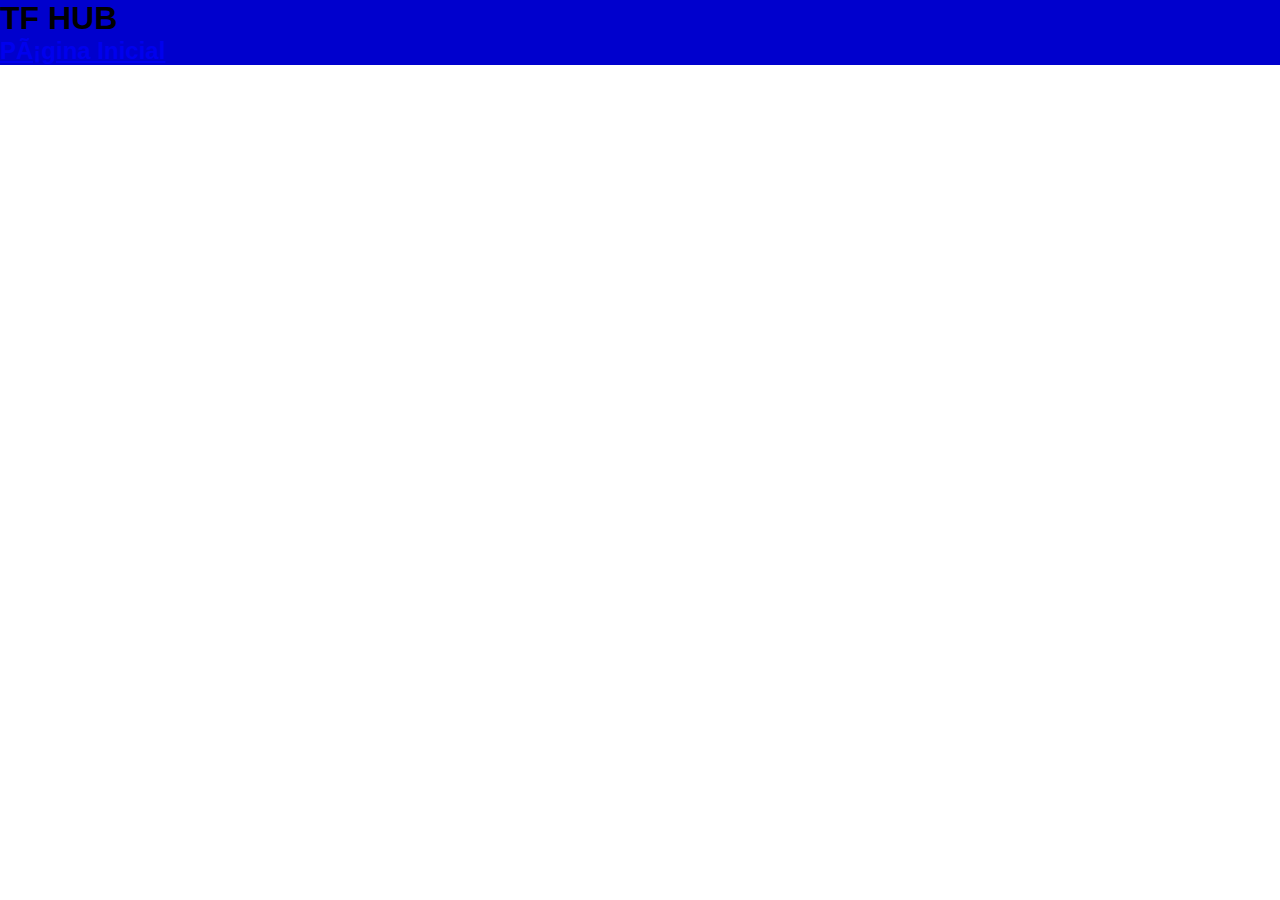
==== TF HUB/index.html @ a03eb8f2 "Add files via upload" ====
<!DOCTYPE html>
<html lang="pt-br">
<head>
    <meta charset="utf=8">
    <title>TF HUB</title>
    <link rel="stylesheet" type="text/css" href="style.css">
</head>
<body>
   
    <div id="oval">
    <h1>TF HUB</h1><p>
    <h2><a href="pagina1.html">Página Inicial</a></h2>
    </div>

</body>



</html>
---- TF HUB/style.css ----
*{
    margin: 0;
    padding: 0;
    font-family: "Trebuchet MS", Arial;
}

#oval{
    background-color: #0000CD;

}
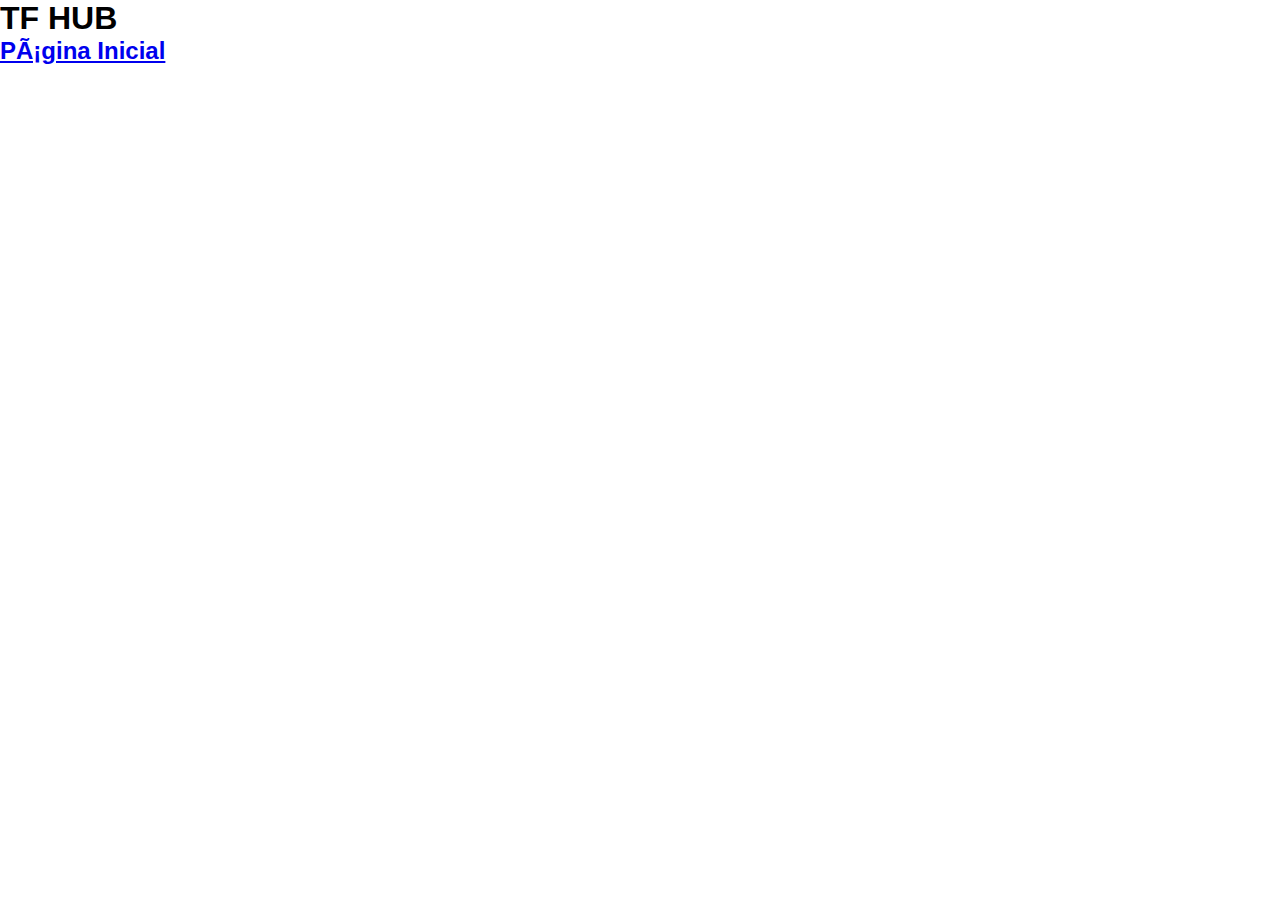
==== commit b9427890: "Update index.html" ====
--- a/TF HUB/index.html
+++ b/TF HUB/index.html
@@ -6,7 +6,9 @@
     <link rel="stylesheet" type="text/css" href="style.css">
 </head>
 <body>
-   
+    <div id="image1"></div>
+        
+    </div>
     <div id="oval">
     <h1>TF HUB</h1><p>
     <h2><a href="pagina1.html">Página Inicial</a></h2>
--- a/TF HUB/style.css
+++ b/TF HUB/style.css
@@ -3,8 +3,15 @@
     padding: 0;
     font-family: "Trebuchet MS", Arial;
 }
-
+/*
 #oval{
     background-color: #0000CD;
 
 }
+*/
+
+#image1{
+
+    background-image: url('imagem1.jpg');
+
+}
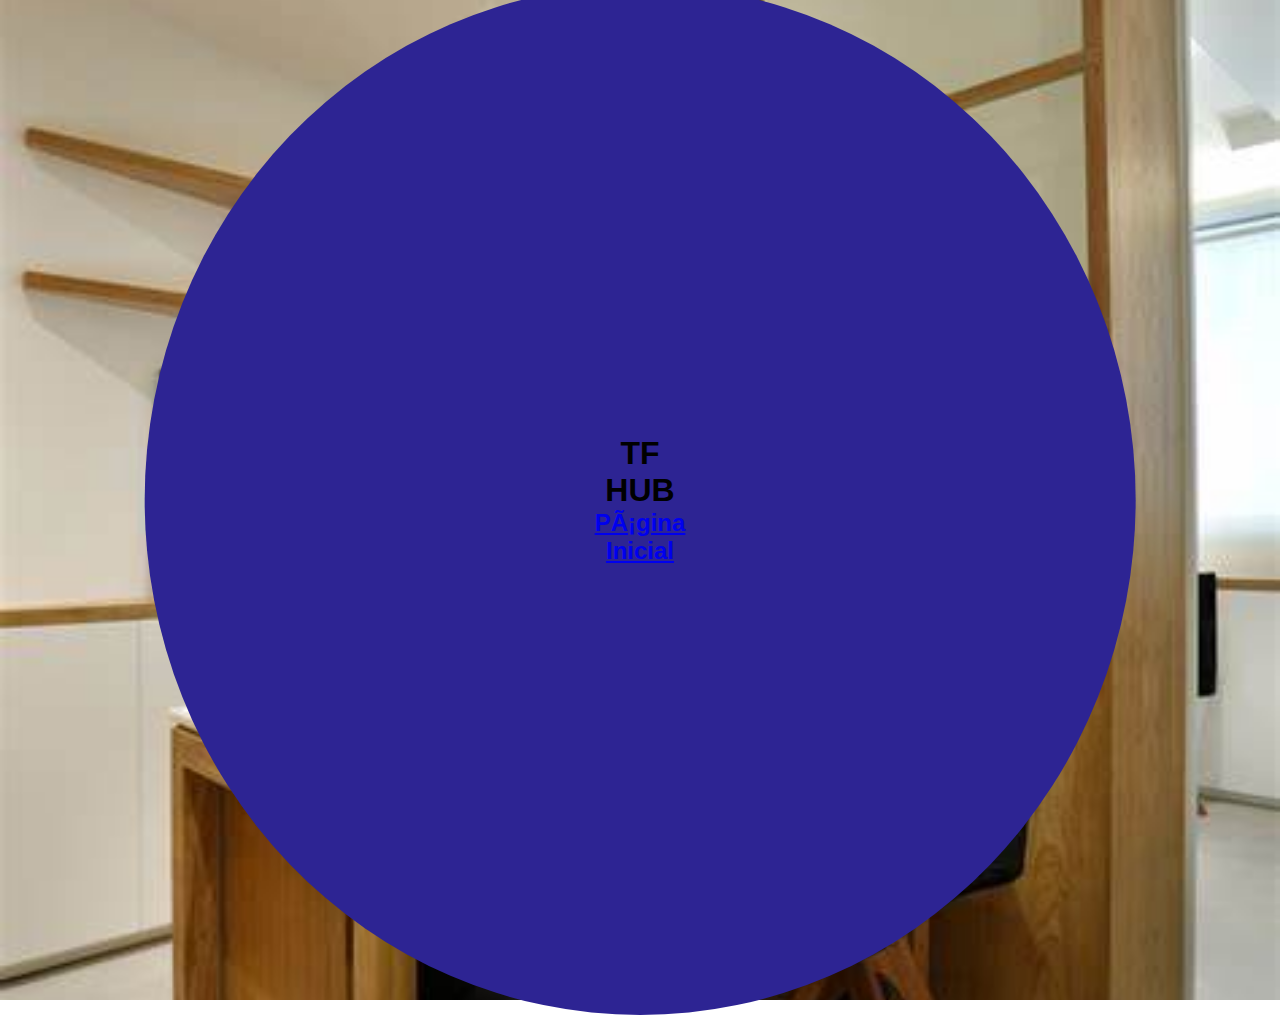
==== commit 19210426: "Update index.html" ====
--- a/TF HUB/index.html
+++ b/TF HUB/index.html
@@ -6,14 +6,14 @@
     <link rel="stylesheet" type="text/css" href="style.css">
 </head>
 <body>
-    <div id="image1"></div>
-        
+    <div id="image1">
+    <div id="oval">
+    <div id="text1">
+        <h1>TF HUB</h1><p>
+        <h2><a href="pagina1.html">Página Inicial</a></h2>
     </div>
-    <div id="oval">
-    <h1>TF HUB</h1><p>
-    <h2><a href="pagina1.html">Página Inicial</a></h2>
     </div>
-
+</div>
 </body>
 
 
--- a/TF HUB/style.css
+++ b/TF HUB/style.css
@@ -3,15 +3,30 @@
     padding: 0;
     font-family: "Trebuchet MS", Arial;
 }
-/*
+
 #oval{
-    background-color: #0000CD;
+    background-color: #2D2493;
+    position: absolute;
+    top: 50%;
+    left: 50%;
+    transform: translate(-50%, -50%);
+    padding: 450px;
+    border-radius: 50%;
+
 
 }
-*/
 
 #image1{
-
+    height: 1000px;
     background-image: url('imagem1.jpg');
+    background-position: center;
+    background-repeat: no-repeat;
+    background-size:cover;
+    position: relative;
+    
 
 }
+
+#text1{
+    text-align: center;
+}
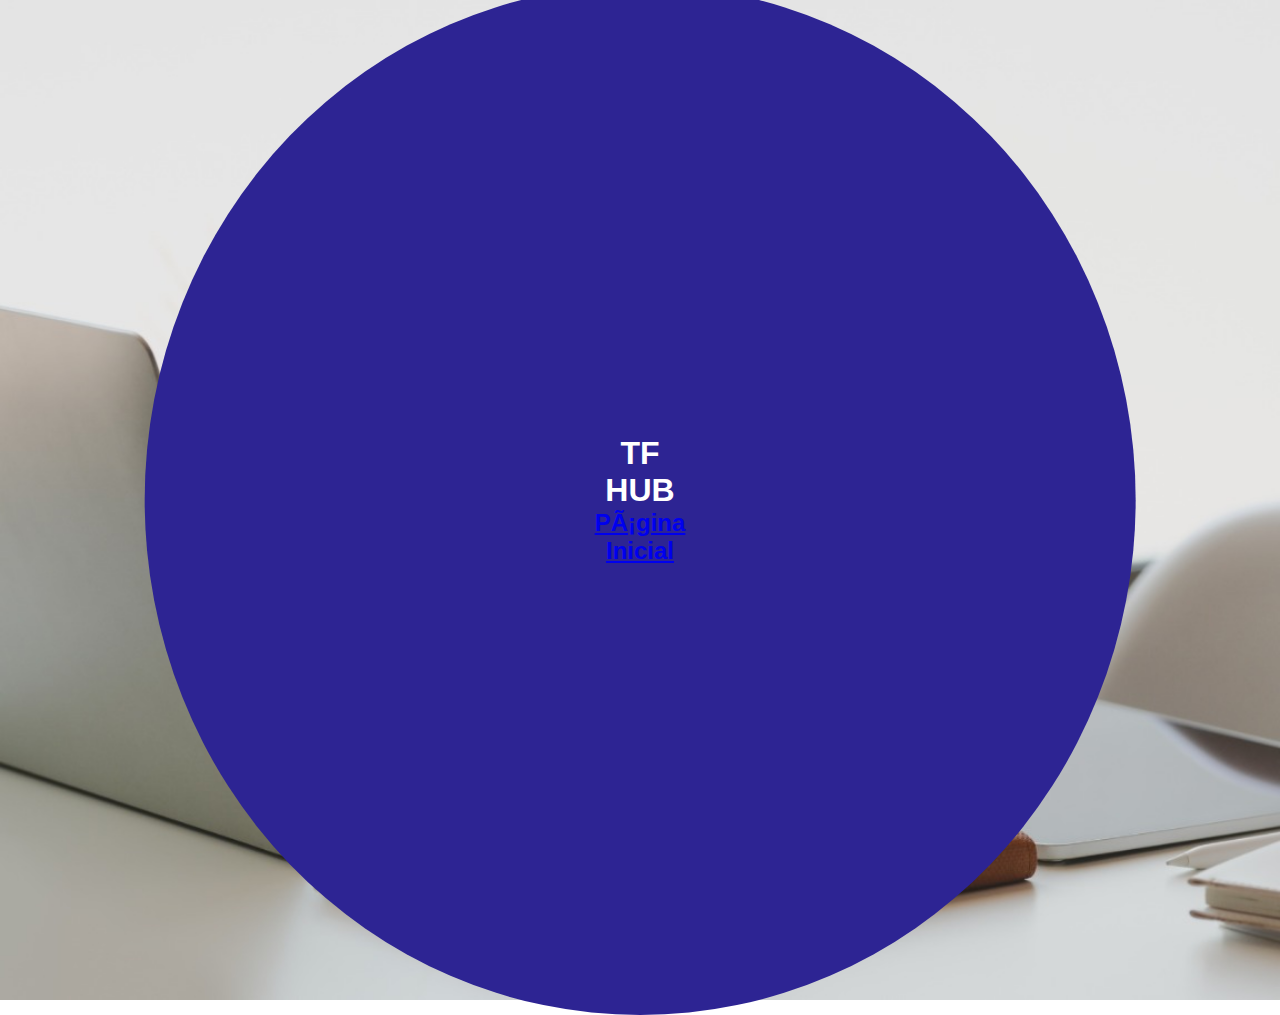
==== commit ab748f93: "Update index.html" ====
--- a/TF HUB/index.html
+++ b/TF HUB/index.html
@@ -1,21 +1,24 @@
 <!DOCTYPE html>
 <html lang="pt-br">
+
 <head>
     <meta charset="utf=8">
     <title>TF HUB</title>
     <link rel="stylesheet" type="text/css" href="style.css">
 </head>
+
 <body>
     <div id="image1">
-    <div id="oval">
-    <div id="text1">
-        <h1>TF HUB</h1><p>
-        <h2><a href="pagina1.html">Página Inicial</a></h2>
+        <div id="oval">
+            <div id="text1">
+                <h1>TF HUB</h1>
+                <p>
+                <h2><a href="pagina1.html">Página Inicial</a></h2>
+            </div>
+        </div>
     </div>
-    </div>
-</div>
 </body>
 
 
 
-</html>
+</html>--- a/TF HUB/style.css
+++ b/TF HUB/style.css
@@ -1,10 +1,10 @@
-*{
+* {
     margin: 0;
     padding: 0;
     font-family: "Trebuchet MS", Arial;
 }
 
-#oval{
+#oval {
     background-color: #2D2493;
     position: absolute;
     top: 50%;
@@ -12,21 +12,246 @@
     transform: translate(-50%, -50%);
     padding: 450px;
     border-radius: 50%;
-
-
-}
-
-#image1{
+    clear: both;
+
+
+
+}
+
+#image1 {
     height: 1000px;
-    background-image: url('imagem1.jpg');
+    background-image: url('imagem12.jpg');
     background-position: center;
     background-repeat: no-repeat;
-    background-size:cover;
+    background-size: cover;
     position: relative;
-    
-
-}
-
-#text1{
-    text-align: center;
-}
+
+
+}
+
+#text1 {
+    text-align: center;
+    color: white;
+
+}
+
+#TF {
+
+    margin-left: -18%;
+
+}
+
+#HUB {
+
+    margin-left: -15%;
+    margin-bottom: 3%;
+    margin-top: -22px;
+
+}
+
+#MENU {
+    margin-left: -18%;
+    margin-top: 50px;
+    margin-bottom: -28px;
+    background-repeat: no-repeat;
+    width: 30px;
+    height: 30px;
+    background-image: url(logomenu.jpg);
+    background-size: 100%;
+}
+
+#MENUTEXTO {
+    margin-left: -15%;
+    background-size: 100%;
+    font-size: 20px;
+}
+
+#ATF {
+    margin-left: 90px;
+    margin-top: -22px;
+}
+
+#CLIENTES {
+    margin-left: 25%;
+    margin-top: -22px;
+}
+
+#CONTATO {
+    margin-left: 40%;
+    margin-top: -22px;
+}
+
+#ENTRE {
+    margin-left: 55%;
+    margin-top: -22px;
+}
+
+#CADASTRE {
+    margin-left: 62%;
+    margin-top: -22px;
+}
+
+#GIF {
+
+    background-image: url(TFGIF_AdobeExpress.gif);
+    background-size: 100%;
+    width: 1050px;
+    height: 1000px;
+    background-repeat: no-repeat;
+    margin-right: 50%;
+    margin-left: 15%;
+}
+
+#FACEBOOK {
+    width: 100px;
+    height: 100px;
+    background-image: url('facebook.png');
+    background-size: 100%;
+    background-repeat: no-repeat;
+
+
+
+
+}
+
+#LINKFACEBOOK {
+
+    background-repeat: no-repeat;
+    margin-left: 79%;
+    margin-top: -39px;
+    margin-right: 50px;
+
+
+}
+
+#INSTAGRAM {
+    width: 100px;
+    height: 100px;
+    background-image: url('instagram.png');
+    background-size: 100%;
+    background-repeat: no-repeat;
+
+
+
+}
+
+#LINKINSTAGRAM {
+
+    background-repeat: no-repeat;
+    margin-left: 85.3%;
+    margin-top: -99px;
+    margin-right: 50px;
+
+}
+
+#MI {
+
+
+    margin-top: -37.3%;
+    margin-left: -10%;
+    float: left;
+    font-size: 60px;
+}
+
+#MI2 {
+
+
+    margin-top: -37.3%;
+    margin-left: 32%;
+    float: left;
+    font-size: 60px;
+}
+
+#MI3 {
+
+
+    margin-top: -37.3%;
+    margin-left: 72%;
+    float: left;
+    font-size: 60px;
+}
+
+#MAIS {
+
+    margin-top: -40%;
+    margin-left: -17%;
+    float: left;
+    font-size: 90px;
+
+}
+
+#MAIS1 {
+
+    margin-top: -40%;
+    margin-left: 25%;
+    float: left;
+    font-size: 90px;
+
+}
+
+#MAIS2 {
+
+    margin-top: -40%;
+    margin-left: 66%;
+    float: left;
+    font-size: 90px;
+
+}
+
+#text2 {
+    margin-top: -28%;
+    margin-left: -11%;
+    text-align: right;
+    float: left;
+    font-size: 25px;
+
+}
+
+#text3 {
+    margin-top: -25%;
+    margin-left: -15%;
+    text-align: center;
+    float: left;
+    font-size: 25px;
+
+}
+
+#text4 {
+    margin-top: -28.5%;
+    margin-left: 26%;
+    text-align: center;
+    float: left;
+    font-size: 25px;
+
+}
+
+#text5 {
+    margin-top: -28.5%;
+    margin-left: 70%;
+    text-align: center;
+    float: left;
+    font-size: 25px;
+
+}
+
+#text6 {
+    margin-top: -25%;
+    margin-left: 70%;
+    text-align: center;
+    float: left;
+    font-size: 25px;
+
+}
+
+.container {
+    width: 960px;
+    margin: auto;
+}
+
+.cortexto {
+    color: #19277F;
+}
+
+.cormais {
+    color: #38B6FF;
+}